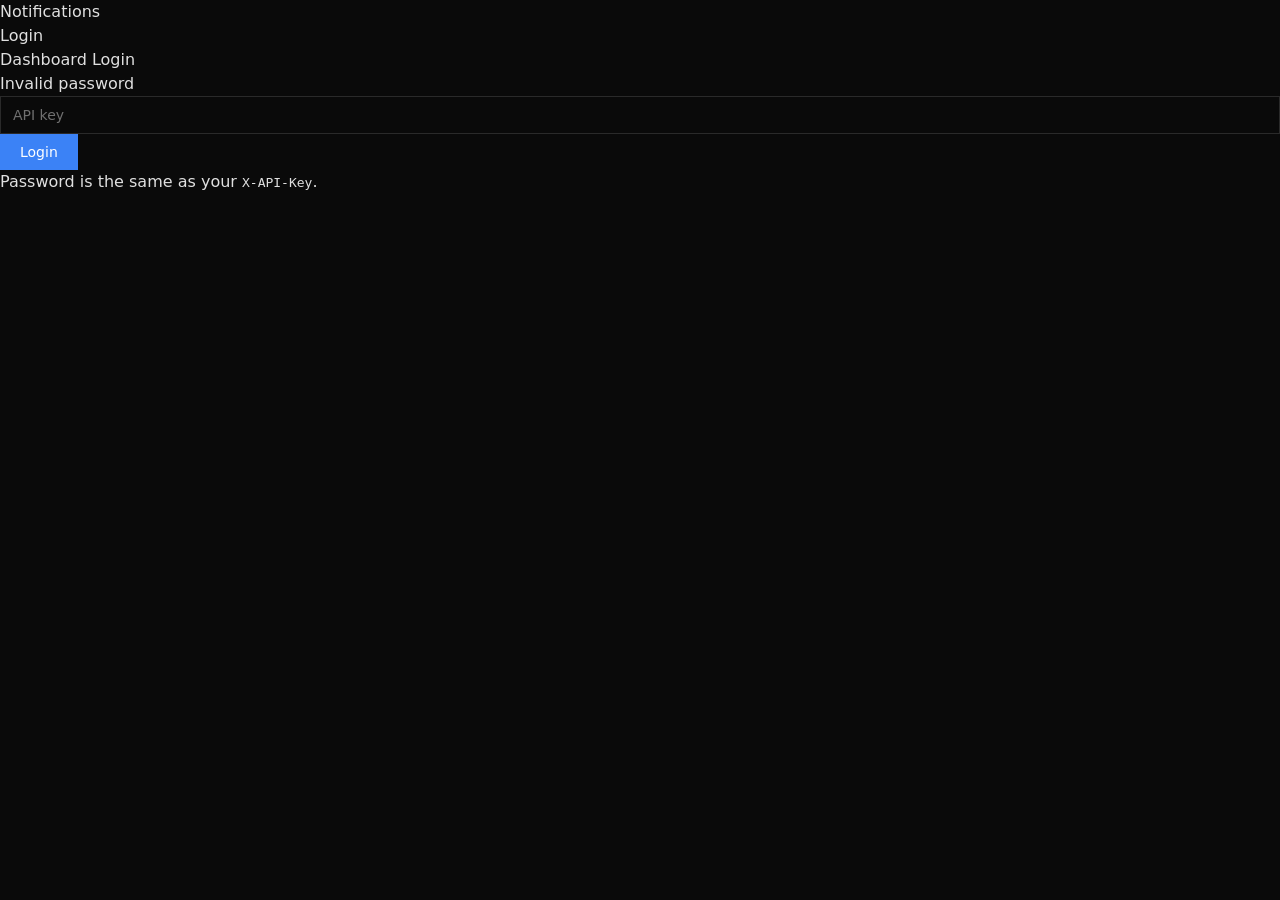
==== app/static/login.html @ 782c03b6 "feat: Implement dashboard authentication and UI Co-authored-by: mertcobanov <mertcobanov@gmail.com>" ====
<!DOCTYPE html>
<html lang="en">
<head>
    <meta charset="UTF-8">
    <meta name="viewport" content="width=device-width, initial-scale=1.0">
    <title>Login</title>
    <link rel="stylesheet" href="/static/styles.css">
    <link rel="preconnect" href="https://fonts.googleapis.com">
    <link rel="preconnect" href="https://fonts.gstatic.com" crossorigin>
    <link href="https://fonts.googleapis.com/css2?family=JetBrains+Mono:wght@400;500&display=swap" rel="stylesheet">
</head>
<body>
    <nav>
        <div class="nav-brand">Notifications</div>
        <div class="nav-meta">Login</div>
    </nav>

    <main>
        <div class="auth-wrap">
            <div class="card auth-card">
                <div class="card-header">Dashboard Login</div>
                <div class="toast error" id="loginError">Invalid password</div>
                <form id="loginForm">
                    <div class="auth-grid">
                        <input type="password" id="password" placeholder="API key" autocomplete="current-password" required>
                        <button type="submit">Login</button>
                    </div>
                </form>
                <div class="auth-hint">Password is the same as your <code>X-API-Key</code>.</div>
            </div>
        </div>
    </main>

    <script src="/static/login.js"></script>
</body>
</html>
---- static/styles.css ----
:root {
    --bg: #0a0a0a;
    --surface: #141414;
    --border: #2a2a2a;
    --text: #e0e0e0;
    --text-dim: #707070;
    --accent: #3b82f6;
    --success: #22c55e;
    --error: #ef4444;
}

* {
    margin: 0;
    padding: 0;
    box-sizing: border-box;
}

body {
    font-family: -apple-system, BlinkMacSystemFont, 'SF Pro Text', system-ui, sans-serif;
    background: var(--bg);
    color: var(--text);
    line-height: 1.5;
    min-height: 100vh;
}

.container {
    max-width: 1200px;
    margin: 0 auto;
    padding: 40px 20px;
}

header {
    display: flex;
    justify-content: space-between;
    align-items: center;
    margin-bottom: 40px;
    padding-bottom: 20px;
    border-bottom: 1px solid var(--border);
}

h1 {
    font-size: 1.5rem;
    font-weight: 600;
    letter-spacing: -0.02em;
}

h2 {
    font-size: 0.875rem;
    font-weight: 500;
    text-transform: uppercase;
    letter-spacing: 0.05em;
    color: var(--text-dim);
    margin-bottom: 16px;
}

.updated {
    font-size: 0.75rem;
    color: var(--text-dim);
}

.stats {
    display: flex;
    gap: 40px;
    margin-bottom: 40px;
}

.stat {
    display: flex;
    flex-direction: column;
}

.stat-value {
    font-size: 2.5rem;
    font-weight: 600;
    letter-spacing: -0.02em;
}

.stat-label {
    font-size: 0.75rem;
    color: var(--text-dim);
    text-transform: uppercase;
    letter-spacing: 0.05em;
}

.panel {
    background: var(--surface);
    border: 1px solid var(--border);
    padding: 24px;
    margin-bottom: 24px;
}

.chart {
    display: flex;
    flex-direction: column;
    gap: 8px;
}

.bar {
    display: flex;
    align-items: center;
    gap: 12px;
}

.bar-label {
    width: 120px;
    font-size: 0.875rem;
    color: var(--text-dim);
    white-space: nowrap;
    overflow: hidden;
    text-overflow: ellipsis;
}

.bar-fill {
    height: 24px;
    background: var(--accent);
    display: flex;
    align-items: center;
    justify-content: flex-end;
    padding: 0 8px;
    font-size: 0.75rem;
    font-weight: 500;
    min-width: 40px;
}

.form-row {
    display: grid;
    grid-template-columns: 1fr 1fr;
    gap: 12px;
    margin-bottom: 12px;
}

input, textarea, select {
    background: var(--bg);
    border: 1px solid var(--border);
    color: var(--text);
    padding: 10px 12px;
    font-size: 0.875rem;
    font-family: inherit;
    width: 100%;
}

input::placeholder, textarea::placeholder {
    color: var(--text-dim);
}

input:focus, textarea:focus, select:focus {
    outline: none;
    border-color: var(--accent);
}

textarea {
    resize: vertical;
    min-height: 80px;
    margin-bottom: 12px;
}

button {
    background: var(--accent);
    color: white;
    border: none;
    padding: 10px 20px;
    font-size: 0.875rem;
    font-weight: 500;
    cursor: pointer;
    font-family: inherit;
}

button:hover {
    opacity: 0.9;
}

.toolbar {
    display: flex;
    justify-content: space-between;
    align-items: center;
    margin-bottom: 16px;
}

.toolbar h2 {
    margin-bottom: 0;
}

.filters {
    display: flex;
    gap: 8px;
}

.filters select {
    width: auto;
    min-width: 100px;
}

.filters button {
    padding: 10px 16px;
}

table {
    width: 100%;
    border-collapse: collapse;
}

th, td {
    padding: 12px;
    text-align: left;
    border-bottom: 1px solid var(--border);
    font-size: 0.875rem;
}

th {
    font-weight: 500;
    color: var(--text-dim);
    text-transform: uppercase;
    font-size: 0.75rem;
    letter-spacing: 0.05em;
}

tr:hover {
    background: rgba(255, 255, 255, 0.02);
}

.app-tag {
    display: inline-block;
    padding: 4px 8px;
    background: var(--border);
    font-size: 0.75rem;
    font-weight: 500;
}

.time {
    color: var(--text-dim);
    font-size: 0.75rem;
}

.message {
    padding: 12px;
    margin-bottom: 16px;
    font-size: 0.875rem;
    display: none;
}

.message.success {
    background: rgba(34, 197, 94, 0.1);
    border: 1px solid var(--success);
    color: var(--success);
}

.message.error {
    background: rgba(239, 68, 68, 0.1);
    border: 1px solid var(--error);
    color: var(--error);
}

.empty {
    text-align: center;
    padding: 40px;
    color: var(--text-dim);
}

@media (max-width: 640px) {
    .form-row {
        grid-template-columns: 1fr;
    }
    
    .toolbar {
        flex-direction: column;
        align-items: flex-start;
        gap: 12px;
    }
    
    .filters {
        width: 100%;
        flex-wrap: wrap;
    }
    
    th:nth-child(3), td:nth-child(3) {
        display: none;
    }
}
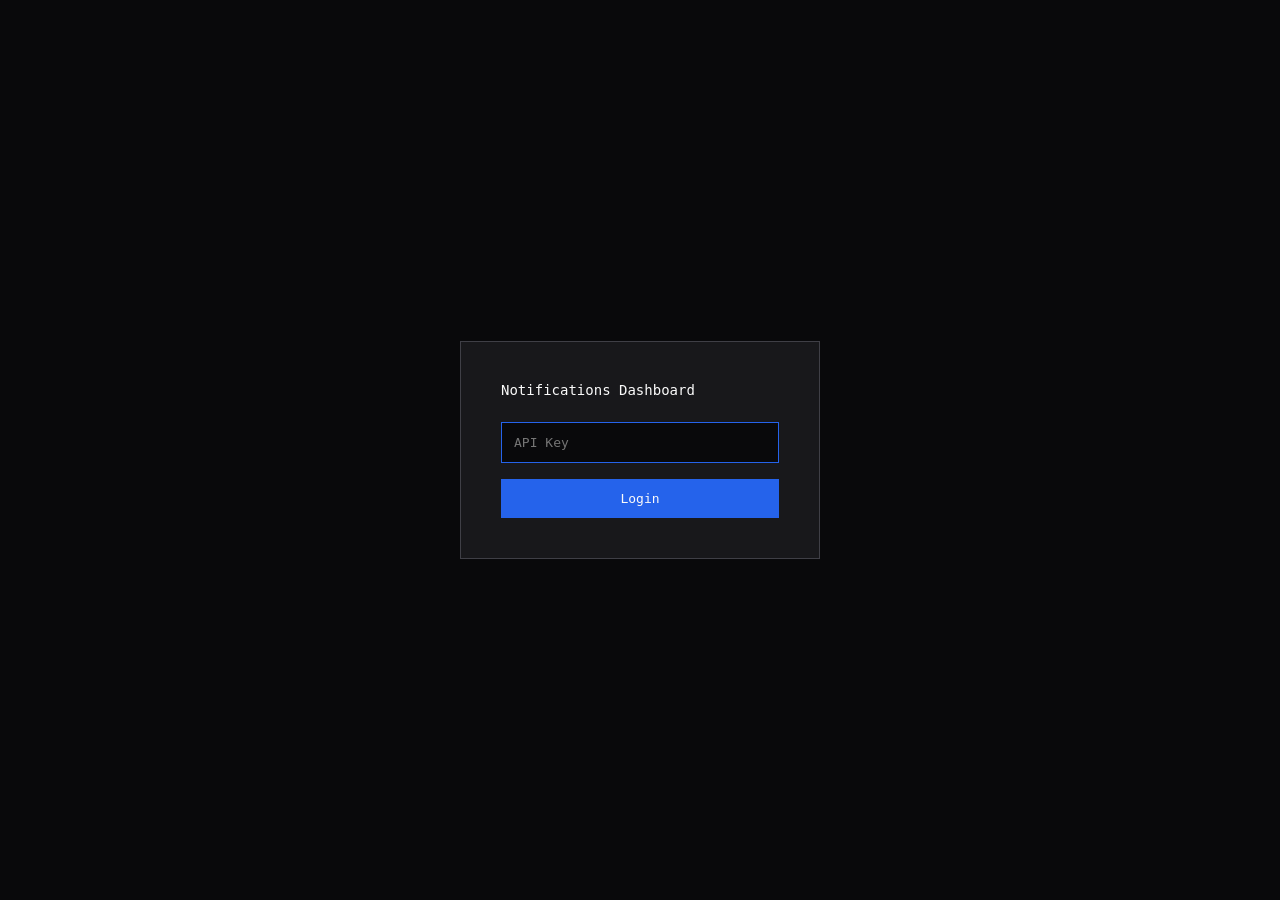
==== commit b93f0268: "feat: add session-based authentication for dashboard" ====
--- a/app/static/login.html
+++ b/app/static/login.html
@@ -4,34 +4,123 @@
     <meta charset="UTF-8">
     <meta name="viewport" content="width=device-width, initial-scale=1.0">
     <title>Login</title>
-    <link rel="stylesheet" href="/static/styles.css">
     <link rel="preconnect" href="https://fonts.googleapis.com">
     <link rel="preconnect" href="https://fonts.gstatic.com" crossorigin>
     <link href="https://fonts.googleapis.com/css2?family=JetBrains+Mono:wght@400;500&display=swap" rel="stylesheet">
+    <style>
+        :root {
+            --bg: #09090b;
+            --surface: #18181b;
+            --border: #3f3f46;
+            --text: #fafafa;
+            --text-muted: #a1a1aa;
+            --accent: #2563eb;
+            --accent-hover: #1d4ed8;
+            --error: #ef4444;
+        }
+        
+        * { margin: 0; padding: 0; box-sizing: border-box; }
+        
+        body {
+            font-family: 'JetBrains Mono', monospace;
+            background: var(--bg);
+            color: var(--text);
+            min-height: 100vh;
+            display: flex;
+            align-items: center;
+            justify-content: center;
+        }
+        
+        .login-box {
+            background: var(--surface);
+            border: 1px solid var(--border);
+            padding: 40px;
+            width: 100%;
+            max-width: 360px;
+        }
+        
+        h1 {
+            font-size: 14px;
+            margin-bottom: 24px;
+            font-weight: 500;
+        }
+        
+        input {
+            width: 100%;
+            background: var(--bg);
+            border: 1px solid var(--border);
+            color: var(--text);
+            padding: 12px;
+            font-size: 13px;
+            font-family: inherit;
+            margin-bottom: 16px;
+        }
+        
+        input:focus {
+            outline: none;
+            border-color: var(--accent);
+        }
+        
+        button {
+            width: 100%;
+            background: var(--accent);
+            color: var(--text);
+            border: none;
+            padding: 12px;
+            font-size: 13px;
+            font-family: inherit;
+            cursor: pointer;
+        }
+        
+        button:hover {
+            background: var(--accent-hover);
+        }
+        
+        .error {
+            color: var(--error);
+            font-size: 12px;
+            margin-bottom: 16px;
+            display: none;
+        }
+        
+        .error.show {
+            display: block;
+        }
+    </style>
 </head>
 <body>
-    <nav>
-        <div class="nav-brand">Notifications</div>
-        <div class="nav-meta">Login</div>
-    </nav>
-
-    <main>
-        <div class="auth-wrap">
-            <div class="card auth-card">
-                <div class="card-header">Dashboard Login</div>
-                <div class="toast error" id="loginError">Invalid password</div>
-                <form id="loginForm">
-                    <div class="auth-grid">
-                        <input type="password" id="password" placeholder="API key" autocomplete="current-password" required>
-                        <button type="submit">Login</button>
-                    </div>
-                </form>
-                <div class="auth-hint">Password is the same as your <code>X-API-Key</code>.</div>
-            </div>
-        </div>
-    </main>
-
-    <script src="/static/login.js"></script>
+    <div class="login-box">
+        <h1>Notifications Dashboard</h1>
+        <p class="error" id="error">Invalid API key</p>
+        <form id="loginForm">
+            <input type="password" name="api_key" id="apiKey" placeholder="API Key" required autofocus>
+            <button type="submit">Login</button>
+        </form>
+    </div>
+    
+    <script>
+        const params = new URLSearchParams(window.location.search);
+        if (params.get('error') === '1') {
+            document.getElementById('error').classList.add('show');
+        }
+        
+        document.getElementById('loginForm').addEventListener('submit', async (e) => {
+            e.preventDefault();
+            const form = new FormData();
+            form.append('api_key', document.getElementById('apiKey').value);
+            
+            const res = await fetch('/login', {
+                method: 'POST',
+                body: form
+            });
+            
+            if (res.redirected) {
+                window.location.href = res.url;
+            } else {
+                document.getElementById('error').classList.add('show');
+            }
+        });
+    </script>
 </body>
 </html>
 
